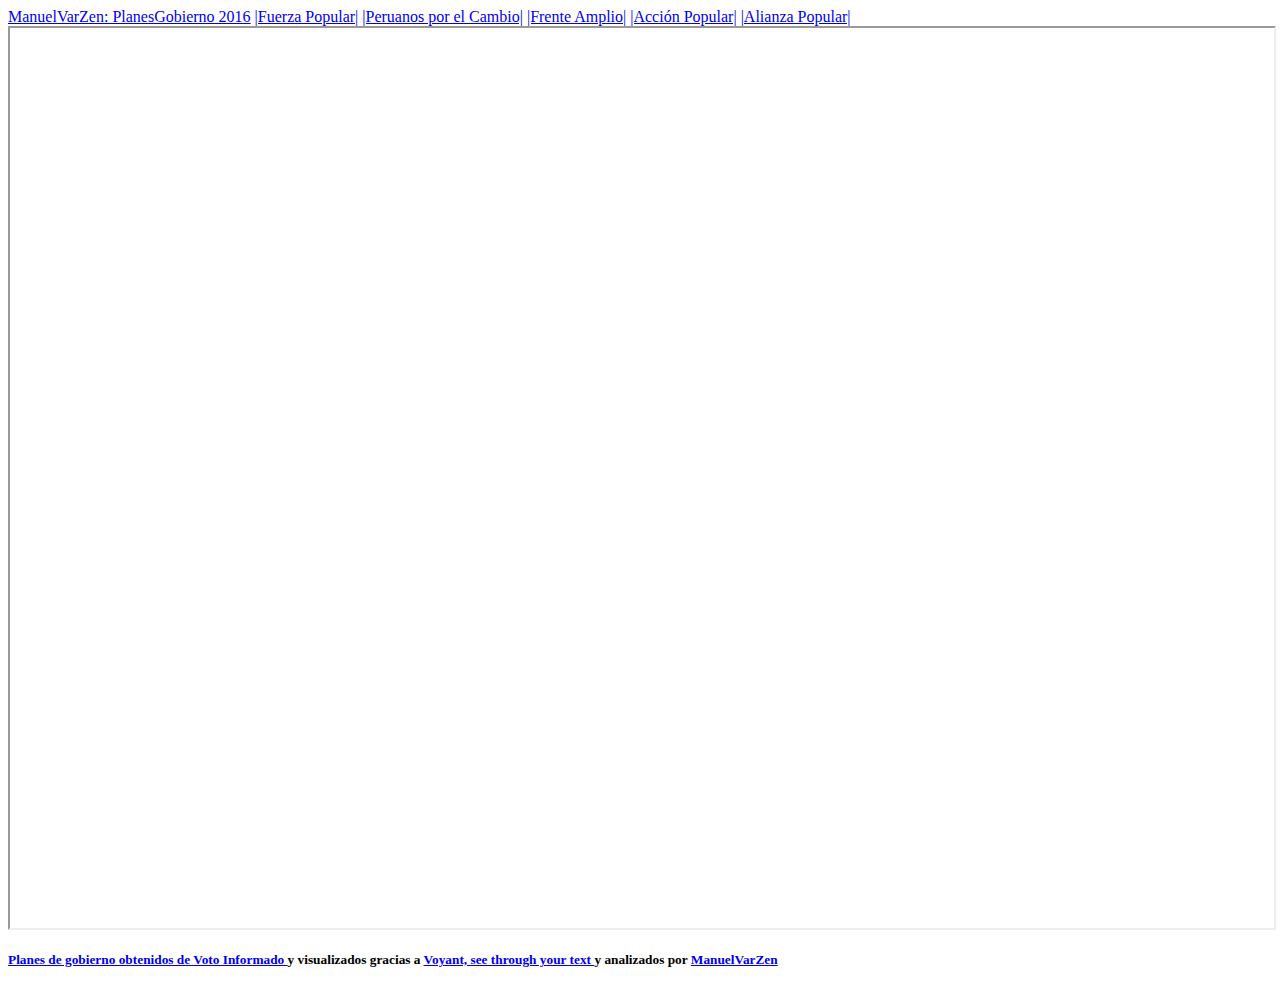
==== index_ap.html @ 0bda22e9 "Added files via upload" ====
<!DOCTYPE html>
<html lang='en'>
  <head>
    <title>ManuelVarZen: Análisis comparado de los planes de gobierno 2016, Perú</title>
    <meta charset='utf-8' />
    <meta content='width=device-width, initial-scale=1.0' name='viewport' />
    <meta content='Text Analysis' name='description' />
    <meta content='ManuelVarZen' name='author' />
    
    <!-- Styles -->
    <link rel="stylesheet" href="styles/bootstrap.spacelab.min.css"/>
    <link rel="stylesheet" href="styles/bootstrap-responsive.min.css"/>
    <link rel="stylesheet" href="styles/custom.css"/>

    <!-- HTML5 shim, for IE6-8 support of HTML5 elements -->
    <!--[if lt IE 9]>
      <script type="text/javascript" src="http://html5shim.googlecode.com/svn/trunk/html5.js"></script>
    <![endif]-->
    
  </head>
  <body>
    
  <div class="navbar">
      <div class="navbar-inner">
        <div class='container'>
	<a class="brand" href="../PlanesGobierno2016/index.html">ManuelVarZen: PlanesGobierno 2016</a>
	  
	<a class="brand" href="index_fp.html">|Fuerza Popular|</a> 
	<a class="brand" href="index_ppk.html">|Peruanos por el Cambio|</a>
	<a class="brand" href="index_fa.html">|Frente Amplio|</a>
  <a class="brand" href="index_ap.html">|Acción Popular|</a>
  <a class="brand" href="index_apap.html">|Alianza Popular|</a>
  </div>
    </div>
      </div>

    <div class='container-fluid'>
    <div class='row-fluid'>
        
<!-- Styles -->
<div id='map_canvas'>
<!--  Exported from http://voyant-tools.org/.
  Please note that this is an early version and the API may change.
  You are strongly encouraged to subscribe to a list to receive notifications
  of updates to Voyant (updated code, planned outages, etc.) – please send
  a message to sgsinclair@voyeurtools.org. -->
<iframe style='width: 100%; height: 900px' src='http://voyant-tools.org/?corpus=1459278372694.9786&stopList=1459278674178ni'></iframe></div>

</div>

<p class='pull-right'>
<small align="justify"><b> <a href='http://www.votoinformado.pe/voto/index.aspx'> Planes de gobierno obtenidos de Voto Informado </a> y visualizados gracias a <a href='http://voyant-tools.org/'>Voyant, see through your text </a> y analizados por <a href="http://twitter.com/manuelvarzen"> ManuelVarZen </a></small></p>

</div>

</body>
</html>
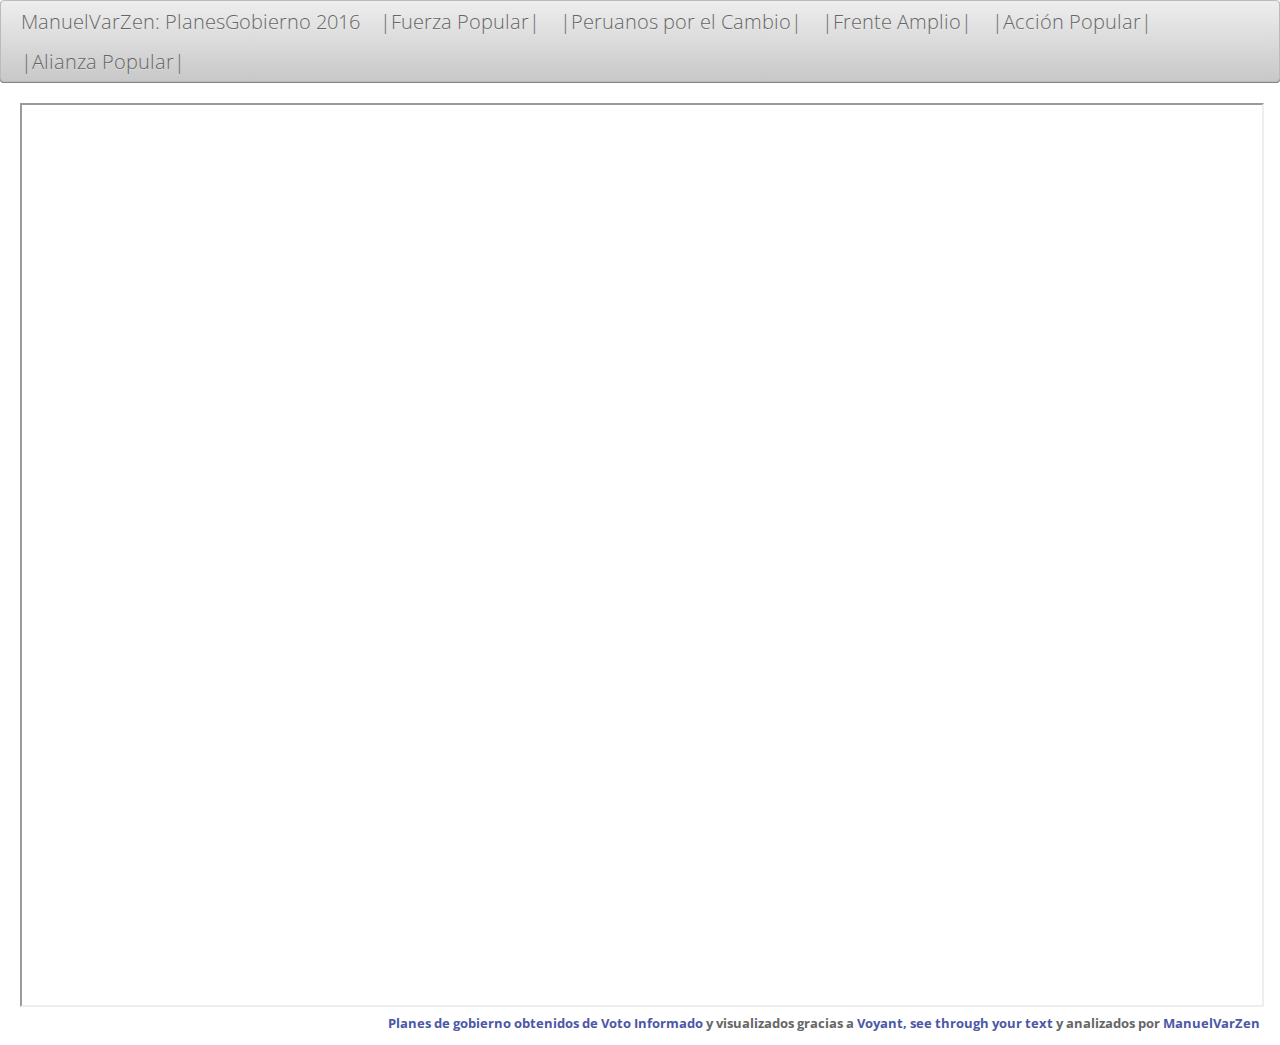
==== commit bfd5dd07: "Update index_ap.html" ====
--- a/index_ap.html
+++ b/index_ap.html
@@ -8,9 +8,9 @@
     <meta content='ManuelVarZen' name='author' />
     
     <!-- Styles -->
-    <link rel="stylesheet" href="styles/bootstrap.spacelab.min.css"/>
-    <link rel="stylesheet" href="styles/bootstrap-responsive.min.css"/>
-    <link rel="stylesheet" href="styles/custom.css"/>
+    <link rel="stylesheet" href="css/bootstrap.spacelab.min.css"/>
+    <link rel="stylesheet" href="css/bootstrap-responsive.min.css"/>
+    <link rel="stylesheet" href="css/custom.css"/>
 
     <!-- HTML5 shim, for IE6-8 support of HTML5 elements -->
     <!--[if lt IE 9]>
--- a/css/custom.css
+++ b/css/custom.css
@@ -0,0 +1,27 @@
+a { color: #4B58A6; }
+
+#map_canvas img {
+  max-width: none;
+}
+
+.filter-box { 
+  height: 15px; 
+  width: 15px;  
+  display: inline-block;
+  *border-right-width: 2px;
+  *border-bottom-width: 2px;
+  -webkit-border-radius: 5px;
+     -moz-border-radius: 5px;
+          border-radius: 5px;
+  -webkit-background-clip: padding-box;
+     -moz-background-clip: padding;
+          background-clip: padding-box; 
+}
+
+.filter-green { background-color: #00E13C; }
+.filter-yellow { background-color: #FFF300; }
+.filter-orange { background-color: #FF8000; }
+.filter-red { background-color: #FF0000; }
+.filter-blue { background-color: #5781FC; }
+.filter-purple { background-color: #7C54FB; }
+
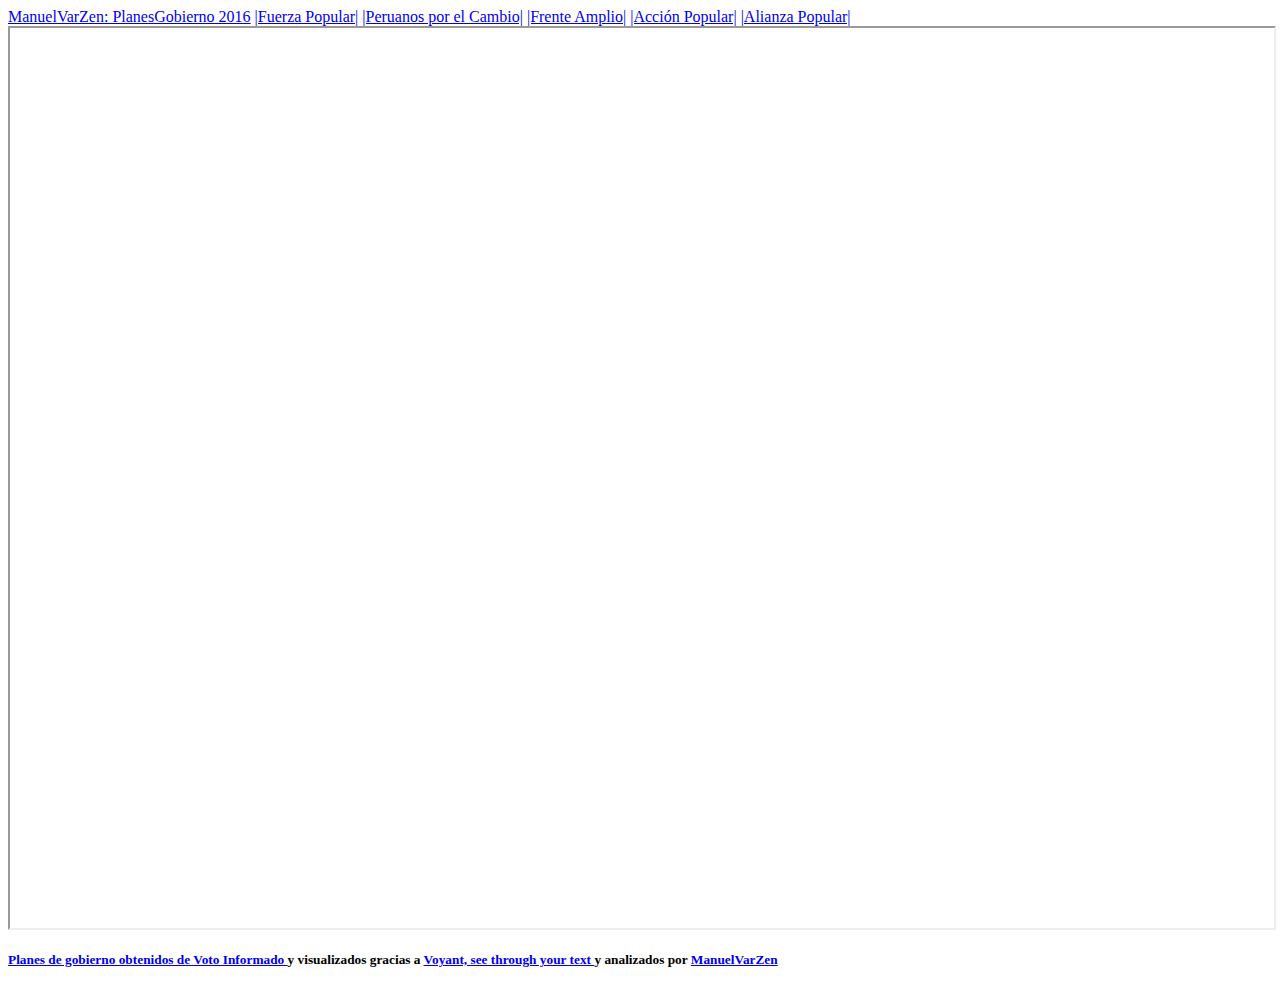
==== commit 06965fb0: "Update index_ap.html" ====
--- a/index_ap.html
+++ b/index_ap.html
@@ -8,9 +8,9 @@
     <meta content='ManuelVarZen' name='author' />
     
     <!-- Styles -->
-    <link rel="stylesheet" href="css/bootstrap.spacelab.min.css"/>
-    <link rel="stylesheet" href="css/bootstrap-responsive.min.css"/>
-    <link rel="stylesheet" href="css/custom.css"/>
+    <link rel="stylesheet" href="../styles/bootstrap.spacelab.min.css"/>
+    <link rel="stylesheet" href="../styles/bootstrap-responsive.min.css"/>
+    <link rel="stylesheet" href="../styles/custom.css"/>
 
     <!-- HTML5 shim, for IE6-8 support of HTML5 elements -->
     <!--[if lt IE 9]>
@@ -23,7 +23,7 @@
   <div class="navbar">
       <div class="navbar-inner">
         <div class='container'>
-	<a class="brand" href="../PlanesGobierno2016/index.html">ManuelVarZen: PlanesGobierno 2016</a>
+	<a class="brand" href="../PlanesGob2016/index.html">ManuelVarZen: PlanesGobierno 2016</a>
 	  
 	<a class="brand" href="index_fp.html">|Fuerza Popular|</a> 
 	<a class="brand" href="index_ppk.html">|Peruanos por el Cambio|</a>
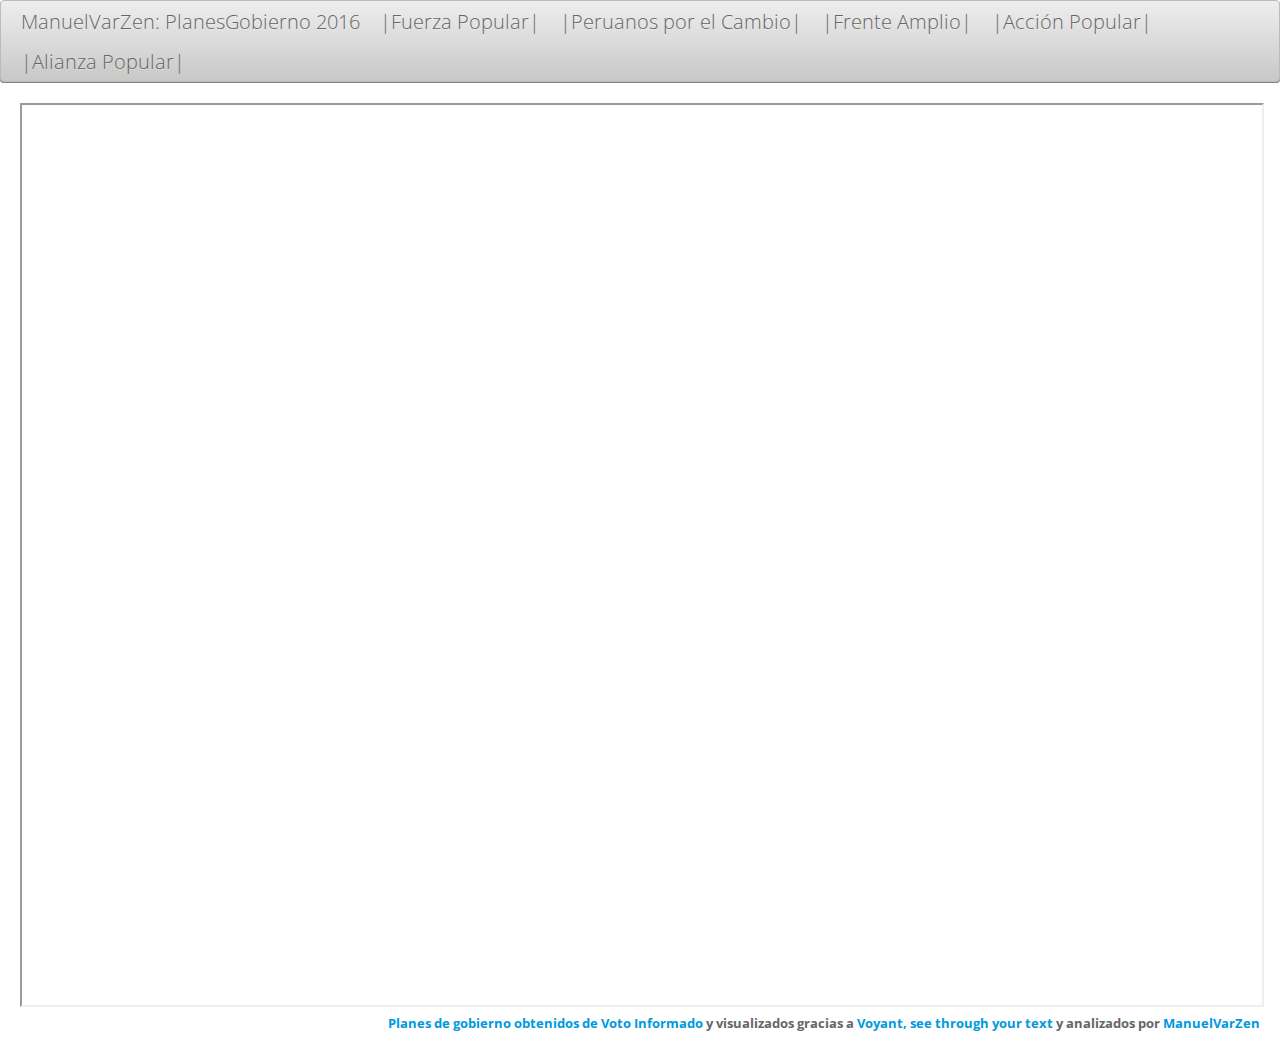
==== commit a274e5be: "Update index_ap.html" ====
--- a/index_ap.html
+++ b/index_ap.html
@@ -8,9 +8,9 @@
     <meta content='ManuelVarZen' name='author' />
     
     <!-- Styles -->
-    <link rel="stylesheet" href="../styles/bootstrap.spacelab.min.css"/>
-    <link rel="stylesheet" href="../styles/bootstrap-responsive.min.css"/>
-    <link rel="stylesheet" href="../styles/custom.css"/>
+    <link rel="stylesheet" href="css/bootstrap.spacelab.min.css"/>
+    <link rel="stylesheet" href="css/styles/bootstrap-responsive.min.css"/>
+    <link rel="stylesheet" href="css/styles/custom.css"/>
 
     <!-- HTML5 shim, for IE6-8 support of HTML5 elements -->
     <!--[if lt IE 9]>
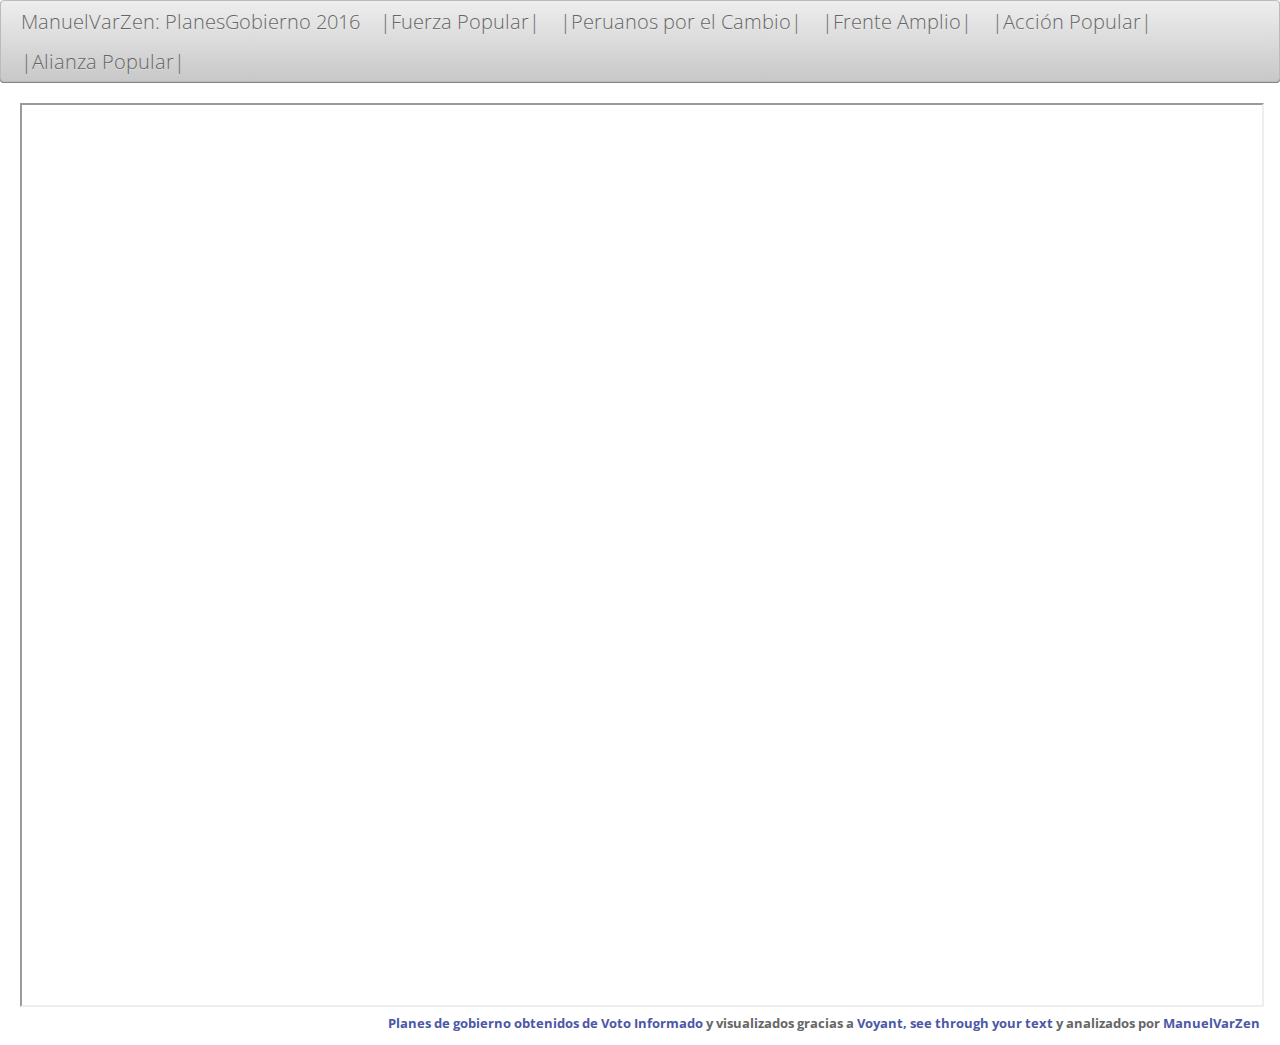
==== commit 2ab0455d: "Update index_ap.html" ====
--- a/index_ap.html
+++ b/index_ap.html
@@ -9,8 +9,8 @@
     
     <!-- Styles -->
     <link rel="stylesheet" href="css/bootstrap.spacelab.min.css"/>
-    <link rel="stylesheet" href="css/styles/bootstrap-responsive.min.css"/>
-    <link rel="stylesheet" href="css/styles/custom.css"/>
+    <link rel="stylesheet" href="css/bootstrap-responsive.min.css"/>
+    <link rel="stylesheet" href="css/custom.css"/>
 
     <!-- HTML5 shim, for IE6-8 support of HTML5 elements -->
     <!--[if lt IE 9]>
--- a/css/custom.css
+++ b/css/custom.css
@@ -0,0 +1,27 @@
+a { color: #4B58A6; }
+
+#map_canvas img {
+  max-width: none;
+}
+
+.filter-box { 
+  height: 15px; 
+  width: 15px;  
+  display: inline-block;
+  *border-right-width: 2px;
+  *border-bottom-width: 2px;
+  -webkit-border-radius: 5px;
+     -moz-border-radius: 5px;
+          border-radius: 5px;
+  -webkit-background-clip: padding-box;
+     -moz-background-clip: padding;
+          background-clip: padding-box; 
+}
+
+.filter-green { background-color: #00E13C; }
+.filter-yellow { background-color: #FFF300; }
+.filter-orange { background-color: #FF8000; }
+.filter-red { background-color: #FF0000; }
+.filter-blue { background-color: #5781FC; }
+.filter-purple { background-color: #7C54FB; }
+
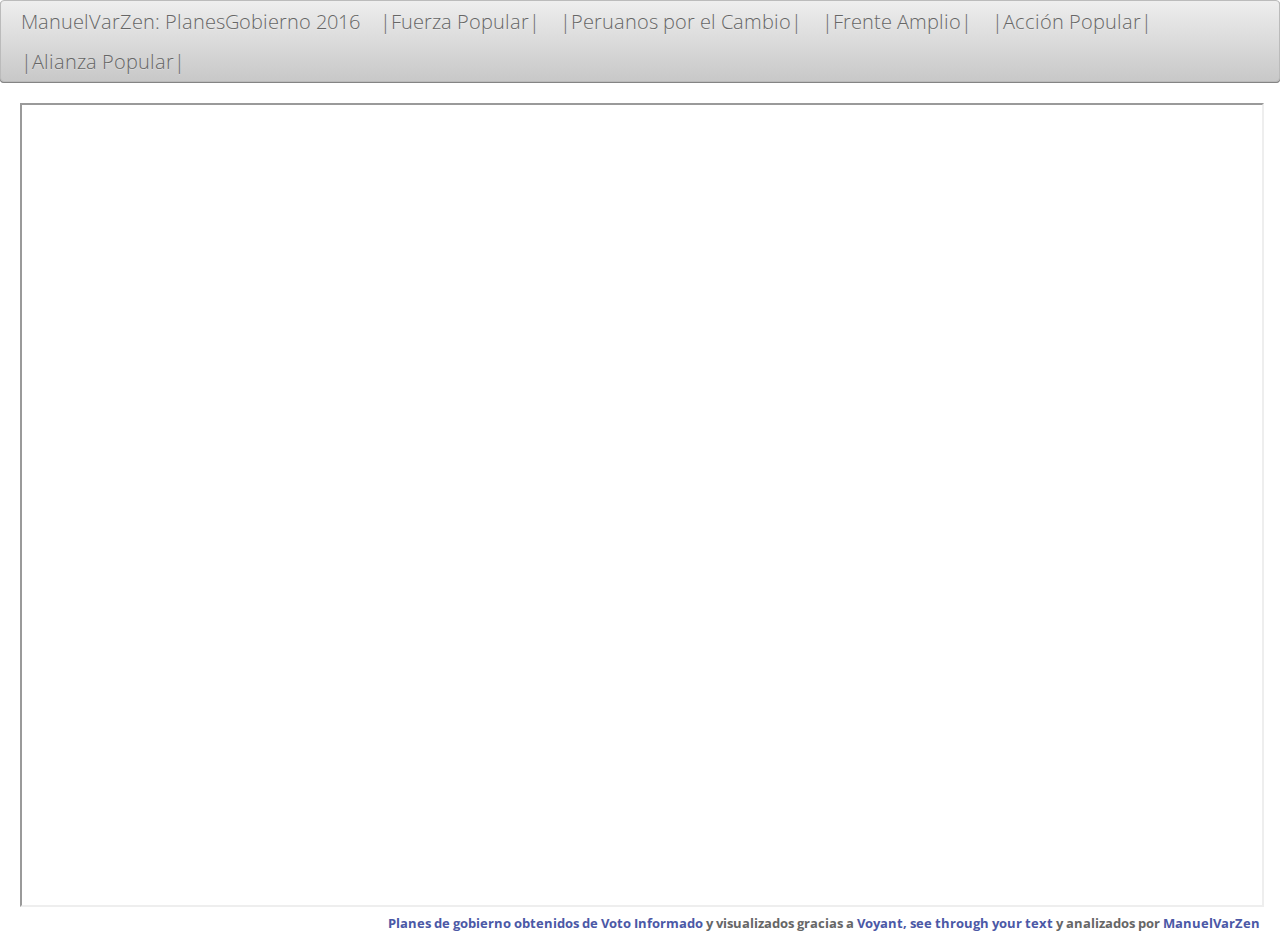
==== commit 6c16cd38: "Update index_ap.html" ====
--- a/index_ap.html
+++ b/index_ap.html
@@ -44,7 +44,7 @@
   You are strongly encouraged to subscribe to a list to receive notifications
   of updates to Voyant (updated code, planned outages, etc.) – please send
   a message to sgsinclair@voyeurtools.org. -->
-<iframe style='width: 100%; height: 900px' src='http://voyant-tools.org/?corpus=1459278372694.9786&stopList=1459278674178ni'></iframe></div>
+<iframe style='width: 100%; height: 800px' src='//voyant-tools.org/?stopList=keywords-f2c5515edc47d341db84bd819834e051&panels=cirrus%2Creader%2Ctrends%2Csummary%2Ccontexts&corpus=cf3494e6d048b6c90fc67395075faa25'></iframe>
 
 </div>
 
